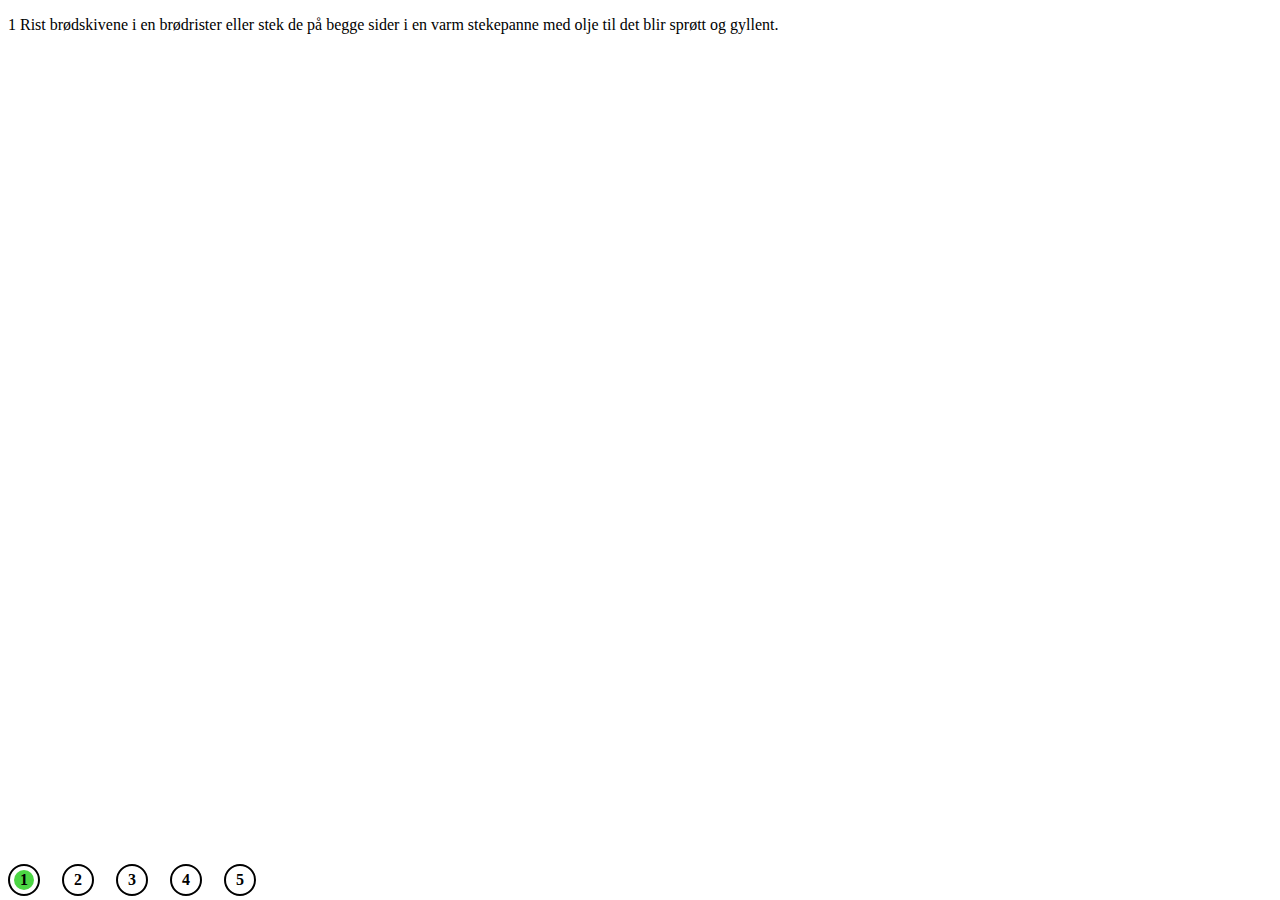
==== avokadoToast.html @ 51979621 "førsteutkast av TASTY" ====
<!DOCTYPE html>
<html lang="en">
<head>
    <meta charset="UTF-8">
    <meta name="viewport" content="width=device-width, initial-scale=1.0">
    <title>Document</title>

    <link rel="stylesheet" href="avokadoToast.css">
</head>
<body>
    <div class="step-page" id="step1">
        <p>1 Rist brødskivene i en brødrister eller stek de på begge sider i en varm stekepanne med olje til det blir sprøtt og gyllent.</p>
    </div>

    <div class="step-page" id="step2">
        <p>2 Del avokadoen i to, fjern steinen og skrap ut kjøttet med en skje. Mos avokadokjøttet i en skål eller rett på skiva med en gaffel</p>
    </div>

    <div class="step-page" id="step3">
        <p>3 Skvis over litt sitronsaft og krydre med salt og kvernet pepper. Drypp over noen dråper god olivenolje hvis ønskelig.</p>
    </div>

    <div class="step-page" id="step4">
        <p>4 Smak til med hakket chili eller chiliflakes, og topp med frisk koriander hvis du ønsker det.</p>
    </div>

    <div class="step-page" id="step5">
        <p>5 Smør brødskiven med meierismør på begge sider og rist i ovnen. Fordel avokadomosen på brødskivene.</p>
    </div>

    <div class="kontainer-kontainer">
        <div class="knaptall-container">
            <label for="radio1" name="knapper" class="radio">
                <input id="radio1" onclick="button(1)" type="radio" name="knapper" value="1" class="radio__input">
                <div class="radio__radio"></div>
                <strong>1</strong>
            </label>
        
            <label for="radio2" name="knapper" class="radio">
                <input id="radio2" onclick="button(2)" type="radio" name="knapper" value="2" class="radio__input">
                <div class="radio__radio"></div>
                <strong>2</strong>
            </label>
        
            <label for="radio3" name="knapper" class="radio">
                <input id="radio3" onclick="button(3)" type="radio" name="knapper" value="3" class="radio__input">
                <div class="radio__radio"></div>
                <strong>3</strong>
            </label>
        
            <label for="radio4" name="knapper" class="radio">
                <input id="radio4" onclick="button(4)" type="radio" name="knapper" value="4" class="radio__input">
                <div class="radio__radio"></div>
                <strong>4</strong>
            </label>
        
            <label for="radio5" name="knapper" class="radio">
                <input id="radio5" onclick="button(5)" type="radio" name="knapper" value="5" class="radio__input">
                <div class="radio__radio"></div>
                <strong>5</strong>
            </label>
        </div>
    </div>
    


    <script src="step.js"></script>
</body>
</html>
---- avokadoToast.css ----
.radio{
  display: inline-flex;
  align-items: center;
  cursor: pointer;
  /* margin-right: 10px; */
}

.radio__input{
  display: none;
}
.radio__radio{
  width: 20px;
  height: 20px;
  border: solid 2px black;
  border-radius: 50%;
  margin-right: 10px;
  padding: 4px;
}

.radio__radio::after{
  content: ""; /* gør at den syntes */
  width: 100%;
  height: 100%;

  background-color: rgb(76, 214, 68);

  display: block;

  border-radius: 50%;

  transform: scale(0);
  transition: transform 0.5s;
}

.radio__input:checked + .radio__radio::after{
  transform: scale(1);
}


.radio strong{
  position: relative;
  left: -30px;
  
}
.kontainer-kontainer{
  position: absolute;
  bottom: 0px;
  
}

.knaptall-container{
  
  
}




/* https://www.youtube.com/watch?v=5K7JefKDa4s */
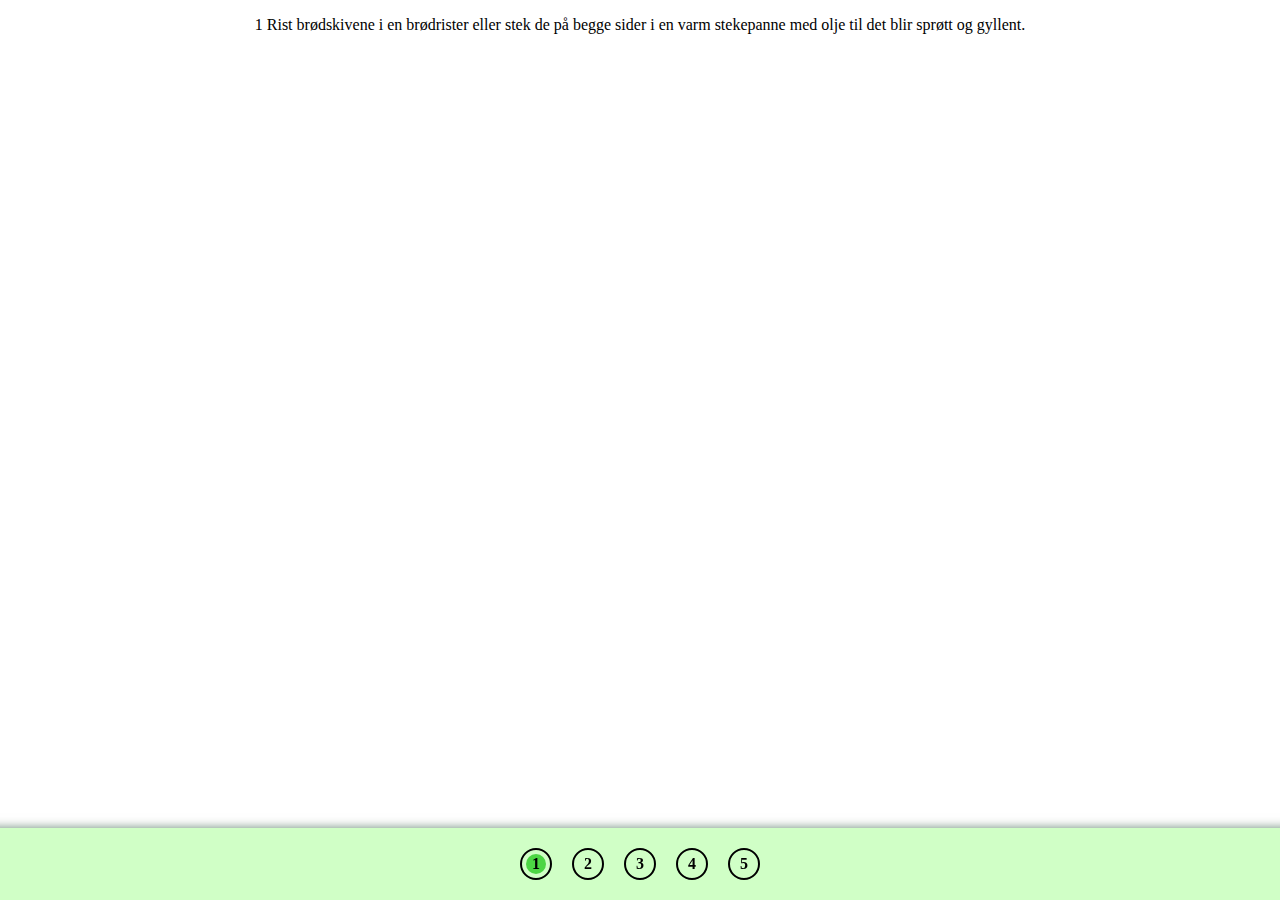
==== commit 7bdb6561: "biksa knappene så de er i midten og nederst" ====
--- a/avokadoToast.html
+++ b/avokadoToast.html
@@ -28,39 +28,39 @@
         <p>5 Smør brødskiven med meierismør på begge sider og rist i ovnen. Fordel avokadomosen på brødskivene.</p>
     </div>
 
-    <div class="kontainer-kontainer">
-        <div class="knaptall-container">
-            <label for="radio1" name="knapper" class="radio">
-                <input id="radio1" onclick="button(1)" type="radio" name="knapper" value="1" class="radio__input">
-                <div class="radio__radio"></div>
-                <strong>1</strong>
-            </label>
-        
-            <label for="radio2" name="knapper" class="radio">
-                <input id="radio2" onclick="button(2)" type="radio" name="knapper" value="2" class="radio__input">
-                <div class="radio__radio"></div>
-                <strong>2</strong>
-            </label>
-        
-            <label for="radio3" name="knapper" class="radio">
-                <input id="radio3" onclick="button(3)" type="radio" name="knapper" value="3" class="radio__input">
-                <div class="radio__radio"></div>
-                <strong>3</strong>
-            </label>
-        
-            <label for="radio4" name="knapper" class="radio">
-                <input id="radio4" onclick="button(4)" type="radio" name="knapper" value="4" class="radio__input">
-                <div class="radio__radio"></div>
-                <strong>4</strong>
-            </label>
-        
-            <label for="radio5" name="knapper" class="radio">
-                <input id="radio5" onclick="button(5)" type="radio" name="knapper" value="5" class="radio__input">
-                <div class="radio__radio"></div>
-                <strong>5</strong>
-            </label>
-        </div>
+    
+    <div class="knaptall-container">
+        <label for="radio1" name="knapper" class="radio">
+            <input id="radio1" onclick="button(1)" type="radio" name="knapper" value="1" class="radio__input">
+            <div class="radio__radio"></div>
+            <strong>1</strong>
+        </label>
+    
+        <label for="radio2" name="knapper" class="radio">
+            <input id="radio2" onclick="button(2)" type="radio" name="knapper" value="2" class="radio__input">
+            <div class="radio__radio"></div>
+            <strong>2</strong>
+        </label>
+    
+        <label for="radio3" name="knapper" class="radio">
+            <input id="radio3" onclick="button(3)" type="radio" name="knapper" value="3" class="radio__input">
+            <div class="radio__radio"></div>
+            <strong>3</strong>
+        </label>
+    
+        <label for="radio4" name="knapper" class="radio">
+            <input id="radio4" onclick="button(4)" type="radio" name="knapper" value="4" class="radio__input">
+            <div class="radio__radio"></div>
+            <strong>4</strong>
+        </label>
+    
+        <label for="radio5" name="knapper" class="radio">
+            <input id="radio5" onclick="button(5)" type="radio" name="knapper" value="5" class="radio__input">
+            <div class="radio__radio"></div>
+            <strong>5</strong>
+        </label>
     </div>
+    
     
 
 
--- a/avokadoToast.css
+++ b/avokadoToast.css
@@ -1,20 +1,32 @@
+body{
+	display: flex;
+    flex-direction: column;
+    justify-content: space-between;
+    align-items: center;
+    min-height: 100vh;
+    margin: 0;
+}
 .radio{
-  display: inline-flex;
-  align-items: center;
-  cursor: pointer;
-  /* margin-right: 10px; */
+	margin: 10px;
+	
+	display: inline-flex;
+	align-items: center;
+	cursor: pointer;
+	
 }
 
 .radio__input{
-  display: none;
+  	display: none;
 }
 .radio__radio{
-  width: 20px;
-  height: 20px;
-  border: solid 2px black;
-  border-radius: 50%;
-  margin-right: 10px;
-  padding: 4px;
+	
+	width: 20px;
+	height: 20px;
+	border: solid 2px black;
+	border-radius: 50%;
+	
+	padding: 4px;
+	
 }
 
 .radio__radio::after{
@@ -39,16 +51,19 @@
 
 .radio strong{
   position: relative;
-  left: -30px;
+  left: -20px;
+  width: 0px;
   
 }
-.kontainer-kontainer{
-  position: absolute;
-  bottom: 0px;
-  
-}
-
 .knaptall-container{
+	position: fixed;
+    bottom: 0;
+    display: flex;
+    justify-content: center;
+    width: 100%;
+	box-shadow: 0px 0px 10px rgba(0, 54, 21, 0.605);
+    background-color: rgb(208, 255, 198); 
+    padding: 10px; 
   
   
 }
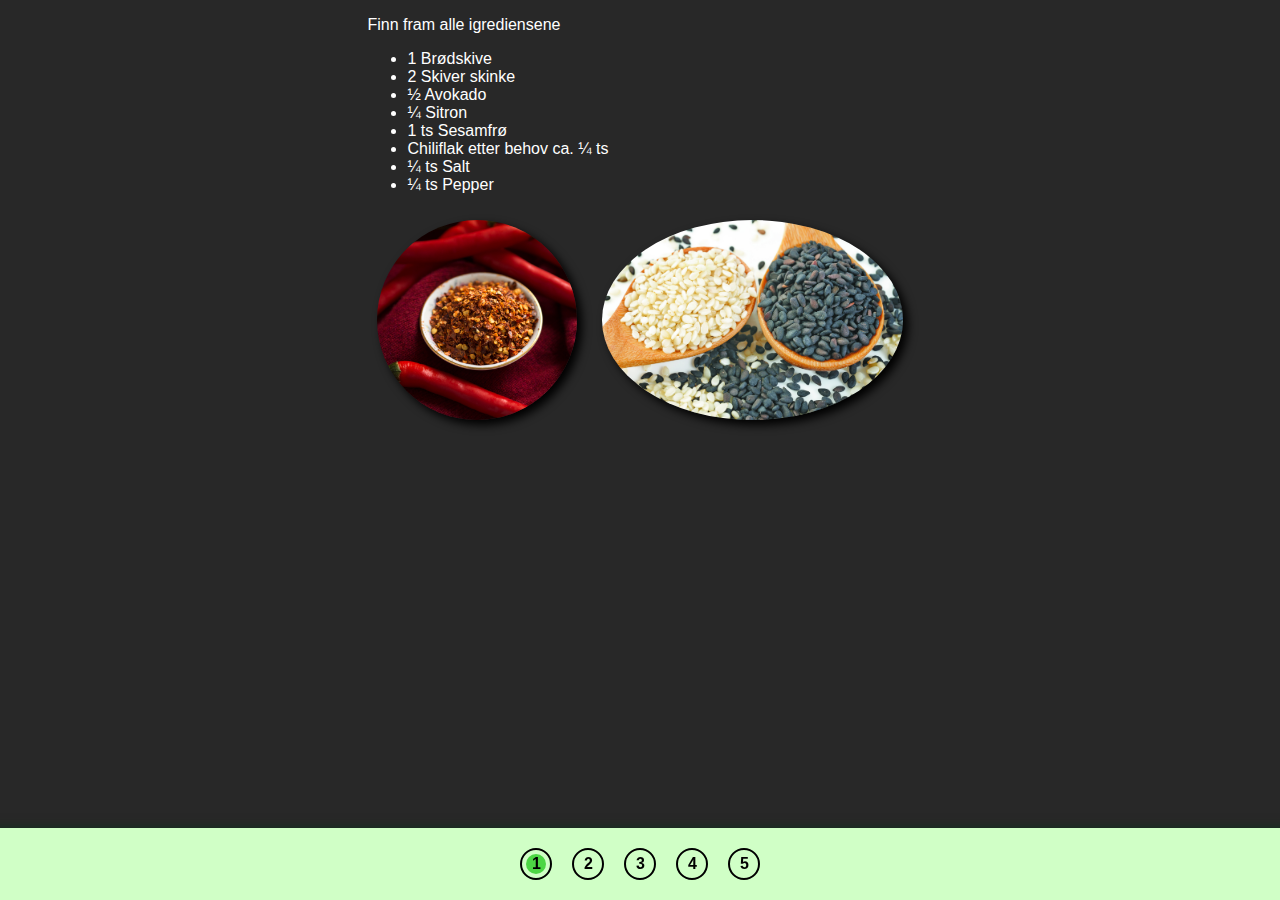
==== commit 787a878d: "bilder og endret oppskriften" ====
--- a/avokadoToast.html
+++ b/avokadoToast.html
@@ -9,23 +9,39 @@
 </head>
 <body>
     <div class="step-page" id="step1">
-        <p>1 Rist brødskivene i en brødrister eller stek de på begge sider i en varm stekepanne med olje til det blir sprøtt og gyllent.</p>
+        <p>Finn fram alle igrediensene</p>
+        <ul>
+            <li>1 Brødskive</li>
+            <li>2 Skiver skinke</li>
+            <li>½ Avokado</li>
+            <li>¼ Sitron</li>
+            <li>1 ts Sesamfrø</li>
+            <li>Chiliflak etter behov ca. ¼ ts</li>
+            <li>¼ ts Salt</li>
+            <li>¼ ts Pepper</li>
+        </ul>
+        <img src="img/Chilli_flakes.jpg" alt="">
+        <img src="img/sesame seeds.jpg" alt="">
     </div>
 
     <div class="step-page" id="step2">
-        <p>2 Del avokadoen i to, fjern steinen og skrap ut kjøttet med en skje. Mos avokadokjøttet i en skål eller rett på skiva med en gaffel</p>
+        <p>Sett en skive brød i brødristeren</p>
+        <img src="img/toast.jpg" alt="">
     </div>
 
     <div class="step-page" id="step3">
-        <p>3 Skvis over litt sitronsaft og krydre med salt og kvernet pepper. Drypp over noen dråper god olivenolje hvis ønskelig.</p>
+        <p>Skjær avokadoen i tynne skiver.</p>
+        <img src="img/avokadoSkiver.jpg" alt="">
     </div>
 
     <div class="step-page" id="step4">
-        <p>4 Smak til med hakket chili eller chiliflakes, og topp med frisk koriander hvis du ønsker det.</p>
+        <p>Rasp ca. 2 ts sitronskall i en skål og ha i renten av ingrediensene og bland det godt sammen.</p>
+        <img src="img/sitronskall.jpg" alt="">
     </div>
 
     <div class="step-page" id="step5">
-        <p>5 Smør brødskiven med meierismør på begge sider og rist i ovnen. Fordel avokadomosen på brødskivene.</p>
+        <p>Legg skinken så avokadoskivene på brødskiva og topp med sitron-miksen.</p>
+        <img src="img/avokadotoast.png" alt="">
     </div>
 
     
--- a/avokadoToast.css
+++ b/avokadoToast.css
@@ -1,12 +1,16 @@
 body{
+	background-color: rgb(40, 40, 40);
 	display: flex;
     flex-direction: column;
     justify-content: space-between;
     align-items: center;
     min-height: 100vh;
     margin: 0;
+	color: white;
+	font-family: Arial, Helvetica, sans-serif;
 }
 .radio{
+	color: black;
 	margin: 10px;
 	
 	display: inline-flex;
@@ -17,9 +21,9 @@
 
 .radio__input{
   	display: none;
+	
 }
 .radio__radio{
-	
 	width: 20px;
 	height: 20px;
 	border: solid 2px black;
@@ -30,6 +34,7 @@
 }
 
 .radio__radio::after{
+	
   content: ""; /* gør at den syntes */
   width: 100%;
   height: 100%;
@@ -50,9 +55,9 @@
 
 
 .radio strong{
-  position: relative;
-  left: -20px;
-  width: 0px;
+  	position: relative;
+  	left: -20px;
+  	width: 0px;
   
 }
 .knaptall-container{
@@ -64,8 +69,13 @@
 	box-shadow: 0px 0px 10px rgba(0, 54, 21, 0.605);
     background-color: rgb(208, 255, 198); 
     padding: 10px; 
-  
-  
+}
+
+img{
+	margin: 10px;
+	height: 200px;
+	border-radius: 50%;
+	box-shadow: 5px 5px 10px rgb(0, 0, 0);
 }
 
 
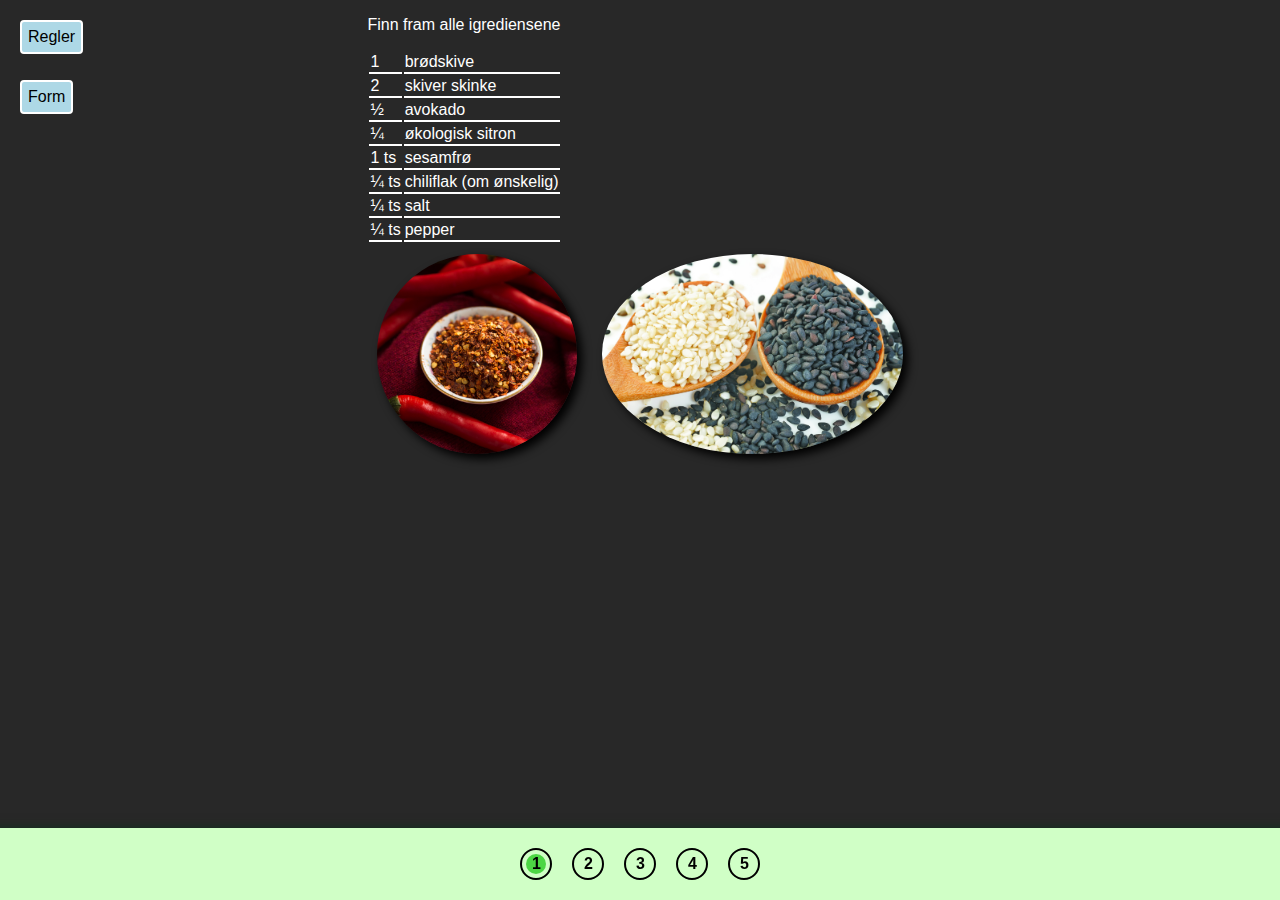
==== commit 80b3375b: "Ferdig" ====
--- a/avokadoToast.html
+++ b/avokadoToast.html
@@ -8,44 +8,58 @@
     <link rel="stylesheet" href="avokadoToast.css">
 </head>
 <body>
+    <a id="regler" href="index.html">Regler</a>
+    <a id="form" href="https://docs.google.com/forms/d/e/1FAIpQLSdI8odskODrA6lpfIq0nKnEzbuqTRRYruwYgI94NDJQ1mrTxA/viewform?usp=sf_link">Form</a>
     <div class="step-page" id="step1">
         <p>Finn fram alle igrediensene</p>
-        <ul>
-            <li>1 Brødskive</li>
-            <li>2 Skiver skinke</li>
-            <li>½ Avokado</li>
-            <li>¼ Sitron</li>
-            <li>1 ts Sesamfrø</li>
-            <li>Chiliflak etter behov ca. ¼ ts</li>
-            <li>¼ ts Salt</li>
-            <li>¼ ts Pepper</li>
-        </ul>
+
+        <table>
+            <tr><td>1</td><td>brødskive</td></tr>
+            <tr><td>2</td><td>skiver skinke</td></tr>
+            <tr><td>½</td><td>avokado</td></tr>
+            <tr><td>¼</td><td>økologisk sitron</td></tr>
+            <tr><td>1 ts</td><td>sesamfrø</td></tr>
+            <tr><td>¼ ts</td><td>chiliflak (om ønskelig)</td></tr>
+            <tr><td>¼ ts</td><td>salt</td></tr>
+            <tr><td>¼ ts</td><td>pepper</td></tr>
+        </table>
+        
         <img src="img/Chilli_flakes.jpg" alt="">
         <img src="img/sesame seeds.jpg" alt="">
     </div>
 
     <div class="step-page" id="step2">
-        <p>Sett en skive brød i brødristeren</p>
+        <p>Rist en skive brød</p>
         <img src="img/toast.jpg" alt="">
     </div>
 
     <div class="step-page" id="step3">
-        <p>Skjær avokadoen i tynne skiver.</p>
+        <p>Skjær ½ avokado i tynne skiver.</p>
         <img src="img/avokadoSkiver.jpg" alt="">
     </div>
 
     <div class="step-page" id="step4">
-        <p>Rasp ca. 2 ts sitronskall i en skål og ha i renten av ingrediensene og bland det godt sammen.</p>
+        <p>Lag sitron-miksen ved å blande følgende:</p>
+        <p>1 ts sitronskall</p>
+        <p>1 ts	sesamfrø</p>
+        <p>¼ ts	chiliflak (om ønskelig)</p>
+        <p>¼ ts	salt</p>
+        <p>¼ ts	pepper</p>
+
+
         <img src="img/sitronskall.jpg" alt="">
     </div>
 
     <div class="step-page" id="step5">
-        <p>Legg skinken så avokadoskivene på brødskiva og topp med sitron-miksen.</p>
+        <p>Legg skinken på brødskiva.</p>
+        <p>Legg avokadoen på brødskiva</p>
+        <p>Topp med sitron-miksen</p>
         <img src="img/avokadotoast.png" alt="">
     </div>
 
     
     <div class="knaptall-container">
+        
         <label for="radio1" name="knapper" class="radio">
             <input id="radio1" onclick="button(1)" type="radio" name="knapper" value="1" class="radio__input">
             <div class="radio__radio"></div>
--- a/avokadoToast.css
+++ b/avokadoToast.css
@@ -1,4 +1,6 @@
 body{
+	
+	color: white;
 	background-color: rgb(40, 40, 40);
 	display: flex;
     flex-direction: column;
@@ -6,7 +8,7 @@
     align-items: center;
     min-height: 100vh;
     margin: 0;
-	color: white;
+	
 	font-family: Arial, Helvetica, sans-serif;
 }
 .radio{
@@ -77,6 +79,28 @@
 	border-radius: 50%;
 	box-shadow: 5px 5px 10px rgb(0, 0, 0);
 }
+td{
+	border-bottom: solid 2px white;
+}
+a{
+	
+	color: rgb(0, 0, 0);
+	text-decoration: none;
+	border: solid 2px white;
+	padding: 6px;
+	border-radius: 4px;
+	background-color: lightblue;
+}
+#regler{
+	position: absolute;
+	top: 20px;
+	left: 20px;
+}
+#form{
+	position: absolute;
+	top: 80px;
+	left: 20px;
+}
 
 
 
